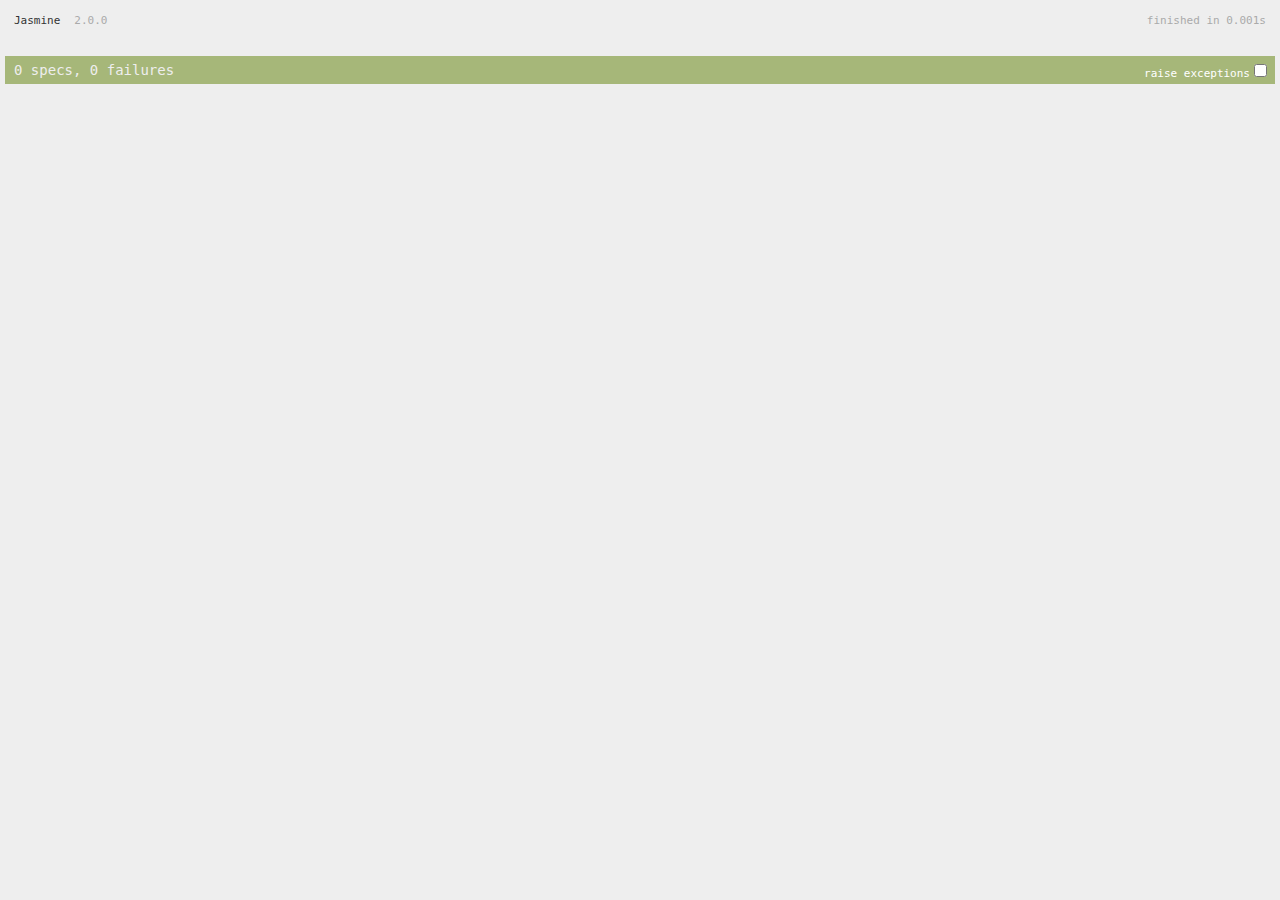
==== tmpTestSupport/SpecRunner.html @ cb61d747 "Merge 16904fcc6e89d4ae10619714ae733c4a69cb8edf into 8579645c0226322863a9babc5c2161129934d9cb" ====
<!DOCTYPE HTML>
<html>
<head>
  <meta http-equiv="Content-Type" content="text/html; charset=UTF-8">
  <title>Jasmine Spec Runner v2.0.0</title>

  <link rel="shortcut icon" type="image/png" href="./jasmine_favicon.png">
  <link rel="stylesheet" type="text/css" href="./jasmine.css">

  <script type="text/javascript" src="./jasmine.js"></script>
  <script type="text/javascript" src="./jasmine-html.js"></script>
  <script type="text/javascript" src="./console.js"></script>
  <script type="text/javascript" src="./jasmine2-junit.js"></script>
  <script type="text/javascript" src="./boot.js"></script>
  <script type="text/javascript" src="./jquery-1.8.0.min.js"></script>
  <script type="text/javascript" src="./jquery-ui-1.8.23.custom.min.js"></script>
  <script type="text/javascript" src="./jasmine-jquery.js"></script>


  <script>
    var currentTestPath = "";
    jasmine.getFixtures().fixturesPath = "";
  </script>

  
    <script type="text/javascript" src="/Users/Fish/Development/dev/Javascript/js-jquery-methods-readme-v-000/js/jquery-2.1.1.min.js"></script>
  
    <script type="text/javascript" src="/Users/Fish/Development/dev/Javascript/js-jquery-methods-readme-v-000/js/methods.js"></script>
  
    <script type="text/javascript" src="/Users/Fish/Development/dev/Javascript/js-jquery-methods-readme-v-000/spec/jasmine-jquery.js"></script>
  
    <script type="text/javascript" src="/Users/Fish/Development/dev/Javascript/js-jquery-methods-readme-v-000/spec/methods_spec.js"></script>
  

  <script type="text/javascript" src="./ConsoleHelper.js"></script>
</head>

<body>
</body>
</html>
---- tmpTestSupport/jasmine.css ----
body { background-color: #eeeeee; padding: 0; margin: 5px; overflow-y: scroll; }

.html-reporter { font-size: 11px; font-family: Monaco, "Lucida Console", monospace; line-height: 14px; color: #333333; }
.html-reporter a { text-decoration: none; }
.html-reporter a:hover { text-decoration: underline; }
.html-reporter p, .html-reporter h1, .html-reporter h2, .html-reporter h3, .html-reporter h4, .html-reporter h5, .html-reporter h6 { margin: 0; line-height: 14px; }
.html-reporter .banner, .html-reporter .symbol-summary, .html-reporter .summary, .html-reporter .result-message, .html-reporter .spec .description, .html-reporter .spec-detail .description, .html-reporter .alert .bar, .html-reporter .stack-trace { padding-left: 9px; padding-right: 9px; }
.html-reporter .banner .version { margin-left: 14px; }
.html-reporter #jasmine_content { position: fixed; right: 100%; }
.html-reporter .version { color: #aaaaaa; }
.html-reporter .banner { margin-top: 14px; }
.html-reporter .duration { color: #aaaaaa; float: right; }
.html-reporter .symbol-summary { overflow: hidden; *zoom: 1; margin: 14px 0; }
.html-reporter .symbol-summary li { display: inline-block; height: 8px; width: 14px; font-size: 16px; }
.html-reporter .symbol-summary li.passed { font-size: 14px; }
.html-reporter .symbol-summary li.passed:before { color: #5e7d00; content: "\02022"; }
.html-reporter .symbol-summary li.failed { line-height: 9px; }
.html-reporter .symbol-summary li.failed:before { color: #b03911; content: "x"; font-weight: bold; margin-left: -1px; }
.html-reporter .symbol-summary li.disabled { font-size: 14px; }
.html-reporter .symbol-summary li.disabled:before { color: #bababa; content: "\02022"; }
.html-reporter .symbol-summary li.pending { line-height: 17px; }
.html-reporter .symbol-summary li.pending:before { color: #ba9d37; content: "*"; }
.html-reporter .exceptions { color: #fff; float: right; margin-top: 5px; margin-right: 5px; }
.html-reporter .bar { line-height: 28px; font-size: 14px; display: block; color: #eee; }
.html-reporter .bar.failed { background-color: #b03911; }
.html-reporter .bar.passed { background-color: #a6b779; }
.html-reporter .bar.skipped { background-color: #bababa; }
.html-reporter .bar.menu { background-color: #fff; color: #aaaaaa; }
.html-reporter .bar.menu a { color: #333333; }
.html-reporter .bar a { color: white; }
.html-reporter.spec-list .bar.menu.failure-list, .html-reporter.spec-list .results .failures { display: none; }
.html-reporter.failure-list .bar.menu.spec-list, .html-reporter.failure-list .summary { display: none; }
.html-reporter .running-alert { background-color: #666666; }
.html-reporter .results { margin-top: 14px; }
.html-reporter.showDetails .summaryMenuItem { font-weight: normal; text-decoration: inherit; }
.html-reporter.showDetails .summaryMenuItem:hover { text-decoration: underline; }
.html-reporter.showDetails .detailsMenuItem { font-weight: bold; text-decoration: underline; }
.html-reporter.showDetails .summary { display: none; }
.html-reporter.showDetails #details { display: block; }
.html-reporter .summaryMenuItem { font-weight: bold; text-decoration: underline; }
.html-reporter .summary { margin-top: 14px; }
.html-reporter .summary ul { list-style-type: none; margin-left: 14px; padding-top: 0; padding-left: 0; }
.html-reporter .summary ul.suite { margin-top: 7px; margin-bottom: 7px; }
.html-reporter .summary li.passed a { color: #5e7d00; }
.html-reporter .summary li.failed a { color: #b03911; }
.html-reporter .summary li.pending a { color: #ba9d37; }
.html-reporter .description + .suite { margin-top: 0; }
.html-reporter .suite { margin-top: 14px; }
.html-reporter .suite a { color: #333333; }
.html-reporter .failures .spec-detail { margin-bottom: 28px; }
.html-reporter .failures .spec-detail .description { background-color: #b03911; }
.html-reporter .failures .spec-detail .description a { color: white; }
.html-reporter .result-message { padding-top: 14px; color: #333333; white-space: pre; }
.html-reporter .result-message span.result { display: block; }
.html-reporter .stack-trace { margin: 5px 0 0 0; max-height: 224px; overflow: auto; line-height: 18px; color: #666666; border: 1px solid #ddd; background: white; white-space: pre; }
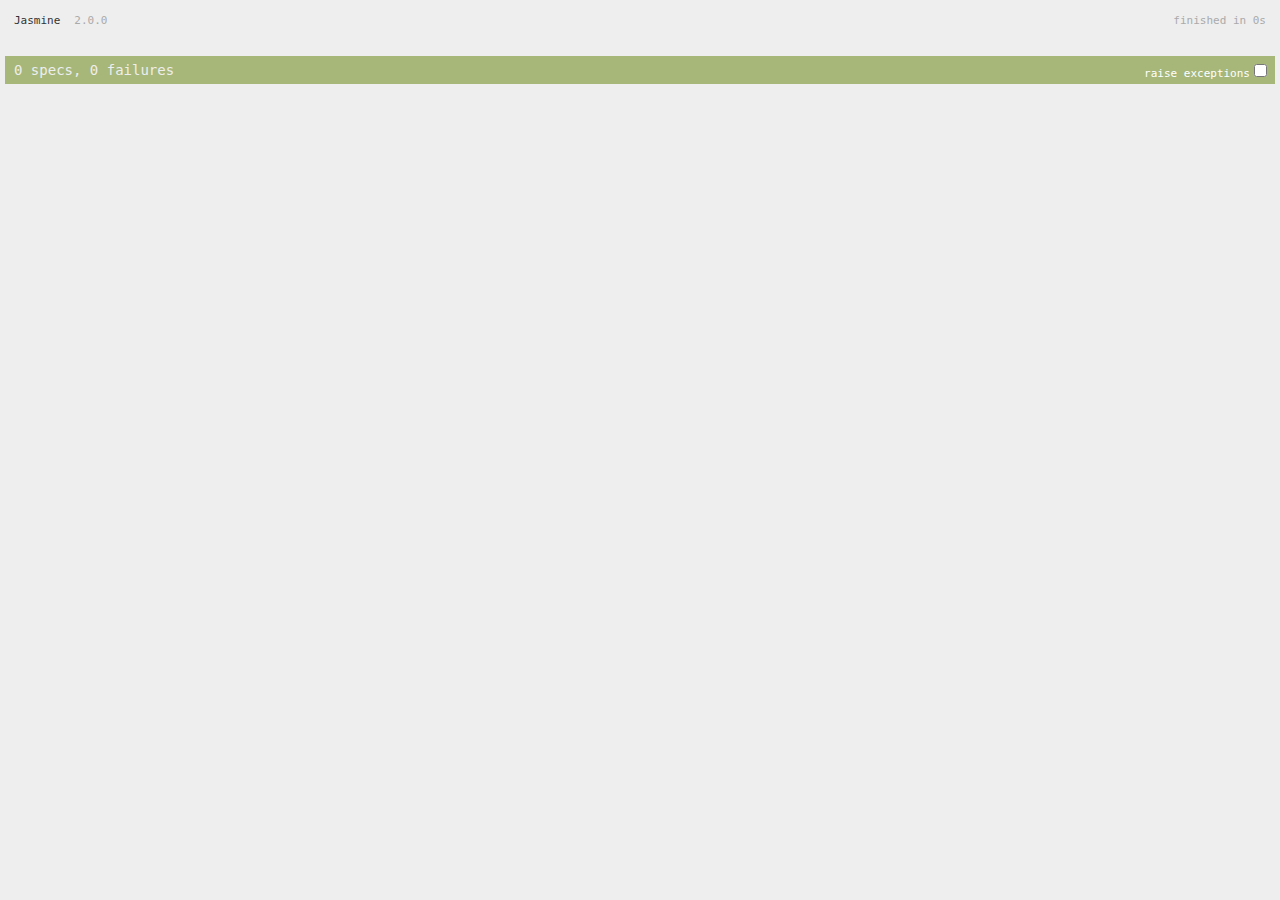
==== commit ca11cc56: "Merge 82cf226b502f0a7f2fcba17e1a20bcfdcb1d3d7a into 8579645c0226322863a9babc5c2161129934d9cb" ====
--- a/tmpTestSupport/SpecRunner.html
+++ b/tmpTestSupport/SpecRunner.html
@@ -23,13 +23,13 @@
   </script>
 
   
-    <script type="text/javascript" src="/Users/Fish/Development/dev/Javascript/js-jquery-methods-readme-v-000/js/jquery-2.1.1.min.js"></script>
+    <script type="text/javascript" src="/Users/thutrato/Development/code/js-jquery-methods-readme-v-000/js/jquery-2.1.1.min.js"></script>
   
-    <script type="text/javascript" src="/Users/Fish/Development/dev/Javascript/js-jquery-methods-readme-v-000/js/methods.js"></script>
+    <script type="text/javascript" src="/Users/thutrato/Development/code/js-jquery-methods-readme-v-000/js/methods.js"></script>
   
-    <script type="text/javascript" src="/Users/Fish/Development/dev/Javascript/js-jquery-methods-readme-v-000/spec/jasmine-jquery.js"></script>
+    <script type="text/javascript" src="/Users/thutrato/Development/code/js-jquery-methods-readme-v-000/spec/jasmine-jquery.js"></script>
   
-    <script type="text/javascript" src="/Users/Fish/Development/dev/Javascript/js-jquery-methods-readme-v-000/spec/methods_spec.js"></script>
+    <script type="text/javascript" src="/Users/thutrato/Development/code/js-jquery-methods-readme-v-000/spec/methods_spec.js"></script>
   
 
   <script type="text/javascript" src="./ConsoleHelper.js"></script>
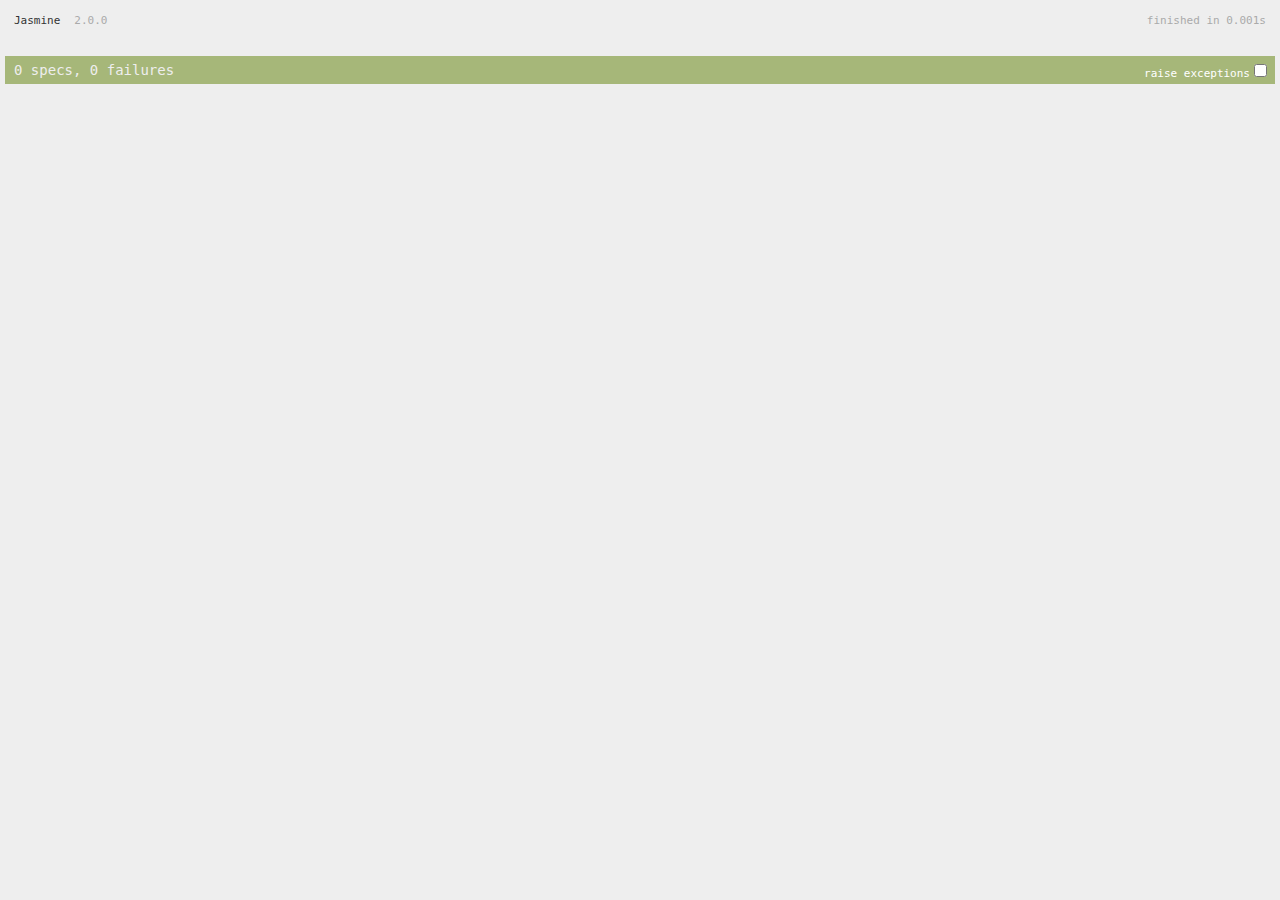
==== commit 1cbaec01: "Merge f789732a13ccc3ddad7ce2b020b7f3d9a641f736 into 8579645c0226322863a9babc5c2161129934d9cb" ====
--- a/tmpTestSupport/SpecRunner.html
+++ b/tmpTestSupport/SpecRunner.html
@@ -23,13 +23,13 @@
   </script>
 
   
-    <script type="text/javascript" src="/Users/thutrato/Development/code/js-jquery-methods-readme-v-000/js/jquery-2.1.1.min.js"></script>
+    <script type="text/javascript" src="/home/thegands/code/labs/js-jquery-methods-readme-v-000/js/jquery-2.1.1.min.js"></script>
   
-    <script type="text/javascript" src="/Users/thutrato/Development/code/js-jquery-methods-readme-v-000/js/methods.js"></script>
+    <script type="text/javascript" src="/home/thegands/code/labs/js-jquery-methods-readme-v-000/js/methods.js"></script>
   
-    <script type="text/javascript" src="/Users/thutrato/Development/code/js-jquery-methods-readme-v-000/spec/jasmine-jquery.js"></script>
+    <script type="text/javascript" src="/home/thegands/code/labs/js-jquery-methods-readme-v-000/spec/jasmine-jquery.js"></script>
   
-    <script type="text/javascript" src="/Users/thutrato/Development/code/js-jquery-methods-readme-v-000/spec/methods_spec.js"></script>
+    <script type="text/javascript" src="/home/thegands/code/labs/js-jquery-methods-readme-v-000/spec/methods_spec.js"></script>
   
 
   <script type="text/javascript" src="./ConsoleHelper.js"></script>
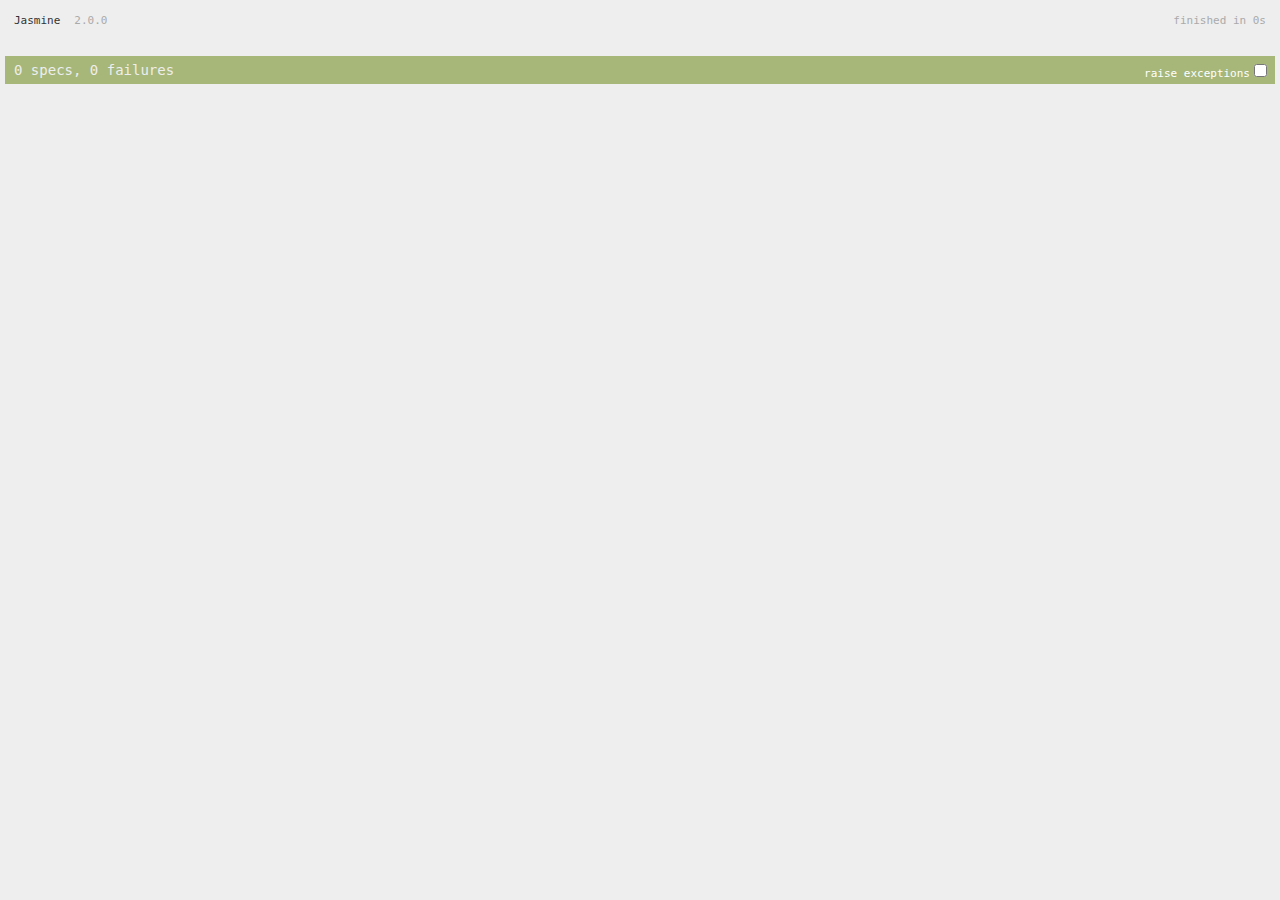
==== commit 3d43f6f9: "Merge 7111925482e202f0dcbbe7e001e94c2f6db25a28 into 8579645c0226322863a9babc5c2161129934d9cb" ====
--- a/tmpTestSupport/SpecRunner.html
+++ b/tmpTestSupport/SpecRunner.html
@@ -23,13 +23,13 @@
   </script>
 
   
-    <script type="text/javascript" src="/home/thegands/code/labs/js-jquery-methods-readme-v-000/js/jquery-2.1.1.min.js"></script>
+    <script type="text/javascript" src="/Users/singh/Development/code/js-jquery-methods-readme-v-000/js/jquery-2.1.1.min.js"></script>
   
-    <script type="text/javascript" src="/home/thegands/code/labs/js-jquery-methods-readme-v-000/js/methods.js"></script>
+    <script type="text/javascript" src="/Users/singh/Development/code/js-jquery-methods-readme-v-000/js/methods.js"></script>
   
-    <script type="text/javascript" src="/home/thegands/code/labs/js-jquery-methods-readme-v-000/spec/jasmine-jquery.js"></script>
+    <script type="text/javascript" src="/Users/singh/Development/code/js-jquery-methods-readme-v-000/spec/jasmine-jquery.js"></script>
   
-    <script type="text/javascript" src="/home/thegands/code/labs/js-jquery-methods-readme-v-000/spec/methods_spec.js"></script>
+    <script type="text/javascript" src="/Users/singh/Development/code/js-jquery-methods-readme-v-000/spec/methods_spec.js"></script>
   
 
   <script type="text/javascript" src="./ConsoleHelper.js"></script>
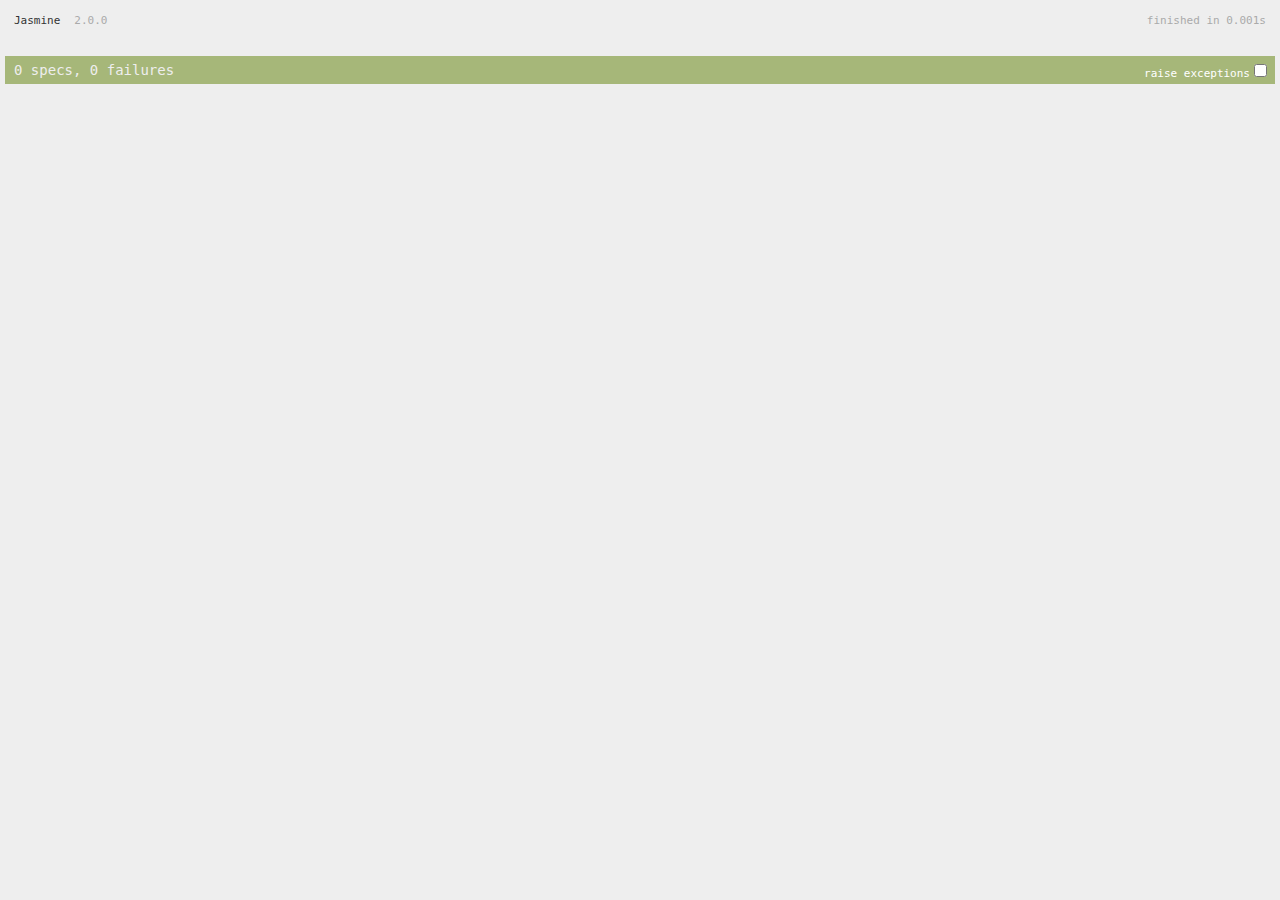
==== commit 59146266: "Done." ====
--- a/tmpTestSupport/SpecRunner.html
+++ b/tmpTestSupport/SpecRunner.html
@@ -23,13 +23,13 @@
   </script>
 
   
-    <script type="text/javascript" src="/Users/singh/Development/code/js-jquery-methods-readme-v-000/js/jquery-2.1.1.min.js"></script>
+    <script type="text/javascript" src="/Users/DanaONeil/Development/code/js-jquery-methods-readme-v-000/js/jquery-2.1.1.min.js"></script>
   
-    <script type="text/javascript" src="/Users/singh/Development/code/js-jquery-methods-readme-v-000/js/methods.js"></script>
+    <script type="text/javascript" src="/Users/DanaONeil/Development/code/js-jquery-methods-readme-v-000/js/methods.js"></script>
   
-    <script type="text/javascript" src="/Users/singh/Development/code/js-jquery-methods-readme-v-000/spec/jasmine-jquery.js"></script>
+    <script type="text/javascript" src="/Users/DanaONeil/Development/code/js-jquery-methods-readme-v-000/spec/jasmine-jquery.js"></script>
   
-    <script type="text/javascript" src="/Users/singh/Development/code/js-jquery-methods-readme-v-000/spec/methods_spec.js"></script>
+    <script type="text/javascript" src="/Users/DanaONeil/Development/code/js-jquery-methods-readme-v-000/spec/methods_spec.js"></script>
   
 
   <script type="text/javascript" src="./ConsoleHelper.js"></script>
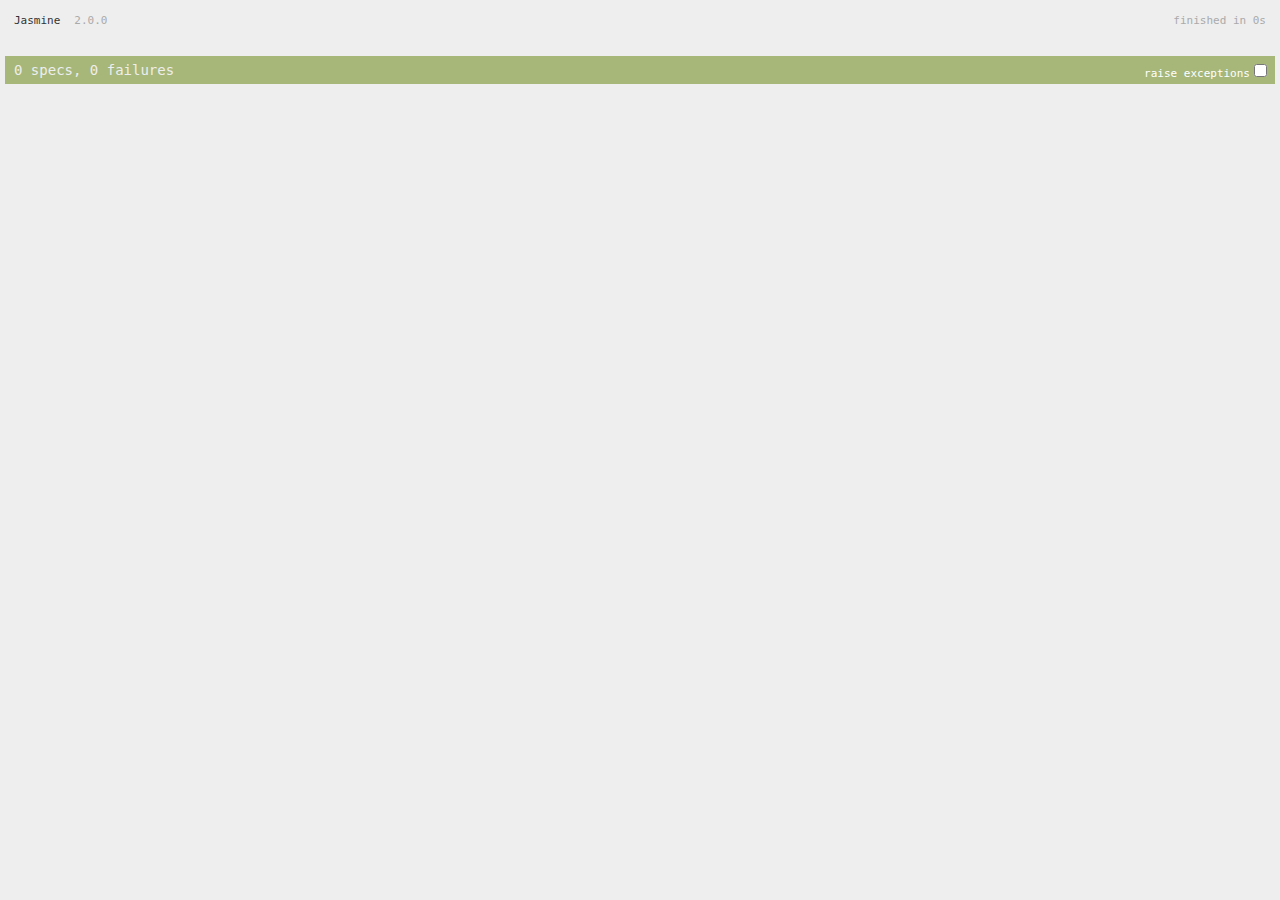
==== commit 740e5deb: "Merge e5508f8d8b33ef76e5b30de7feff2497ec3c3142 into 8579645c0226322863a9babc5c2161129934d9cb" ====
--- a/tmpTestSupport/SpecRunner.html
+++ b/tmpTestSupport/SpecRunner.html
@@ -23,13 +23,13 @@
   </script>
 
   
-    <script type="text/javascript" src="/Users/DanaONeil/Development/code/js-jquery-methods-readme-v-000/js/jquery-2.1.1.min.js"></script>
+    <script type="text/javascript" src="/home/Jrodr4544/js-jquery-methods-readme-v-000/js/jquery-2.1.1.min.js"></script>
   
-    <script type="text/javascript" src="/Users/DanaONeil/Development/code/js-jquery-methods-readme-v-000/js/methods.js"></script>
+    <script type="text/javascript" src="/home/Jrodr4544/js-jquery-methods-readme-v-000/js/methods.js"></script>
   
-    <script type="text/javascript" src="/Users/DanaONeil/Development/code/js-jquery-methods-readme-v-000/spec/jasmine-jquery.js"></script>
+    <script type="text/javascript" src="/home/Jrodr4544/js-jquery-methods-readme-v-000/spec/jasmine-jquery.js"></script>
   
-    <script type="text/javascript" src="/Users/DanaONeil/Development/code/js-jquery-methods-readme-v-000/spec/methods_spec.js"></script>
+    <script type="text/javascript" src="/home/Jrodr4544/js-jquery-methods-readme-v-000/spec/methods_spec.js"></script>
   
 
   <script type="text/javascript" src="./ConsoleHelper.js"></script>
